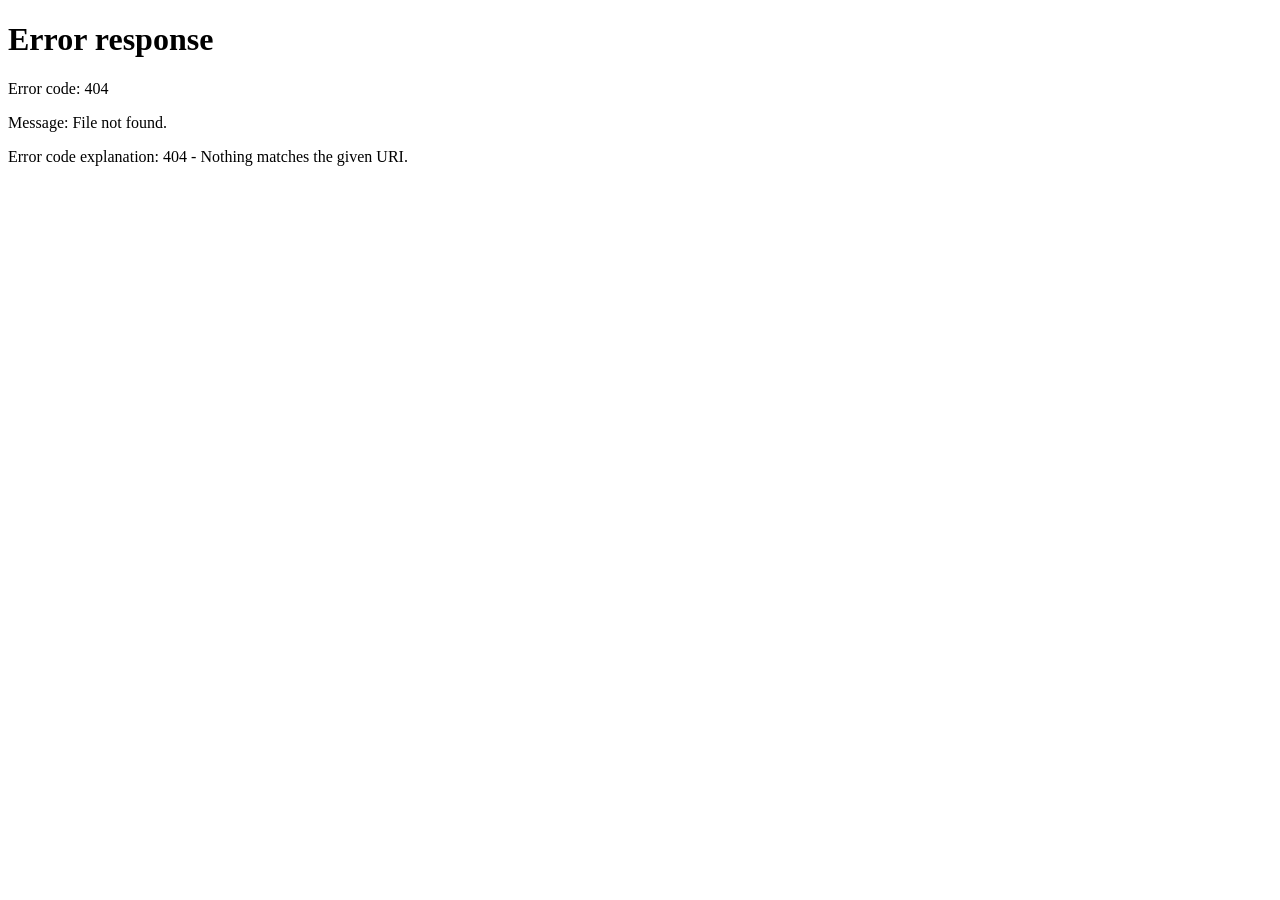
==== index.html @ 1061bbdd "index.html" ====
<!DOCTYPE html>
<html lang="en">
<head>
    <meta charset="UTF-8">
    <meta name="viewport" content="width=device-width, initial-scale=1.0">
    <title>Redirecting...</title>
    <script>
        window.location.replace("redirect.html");
    </script>
</head>
<body>
    <p>If you are not redirected, <a href="redirect.html">click here</a>.</p>
</body>
</html>
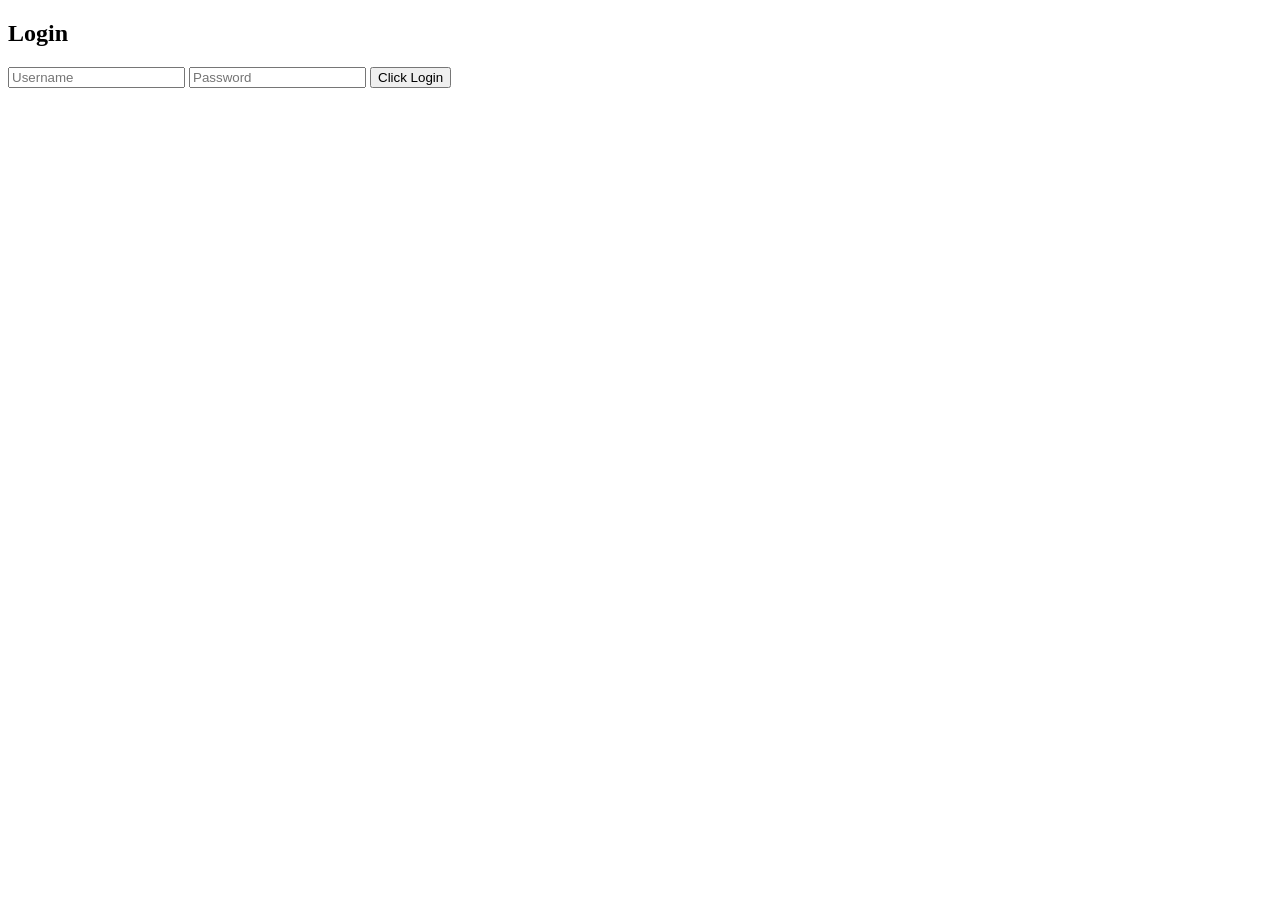
==== commit 9a3ede0f: "index.html" ====
--- a/index.html
+++ b/index.html
@@ -3,12 +3,20 @@
 <head>
     <meta charset="UTF-8">
     <meta name="viewport" content="width=device-width, initial-scale=1.0">
-    <title>Redirecting...</title>
-    <script>
-        window.location.replace("redirect.html");
-    </script>
+    <title>Login Page</title>
+    <link rel="stylesheet" href="styles.css">
 </head>
 <body>
-    <p>If you are not redirected, <a href="redirect.html">click here</a>.</p>
+
+    <div class="login-container">
+        <h2>Login</h2>
+        <input type="text" id="username" placeholder="Username">
+        <input type="password" id="password" placeholder="Password">
+        <button onclick="login()">Click Login</button>
+        <p id="message"></p>
+    </div>
+
+    <script src="script.js"></script>
+
 </body>
 </html>
